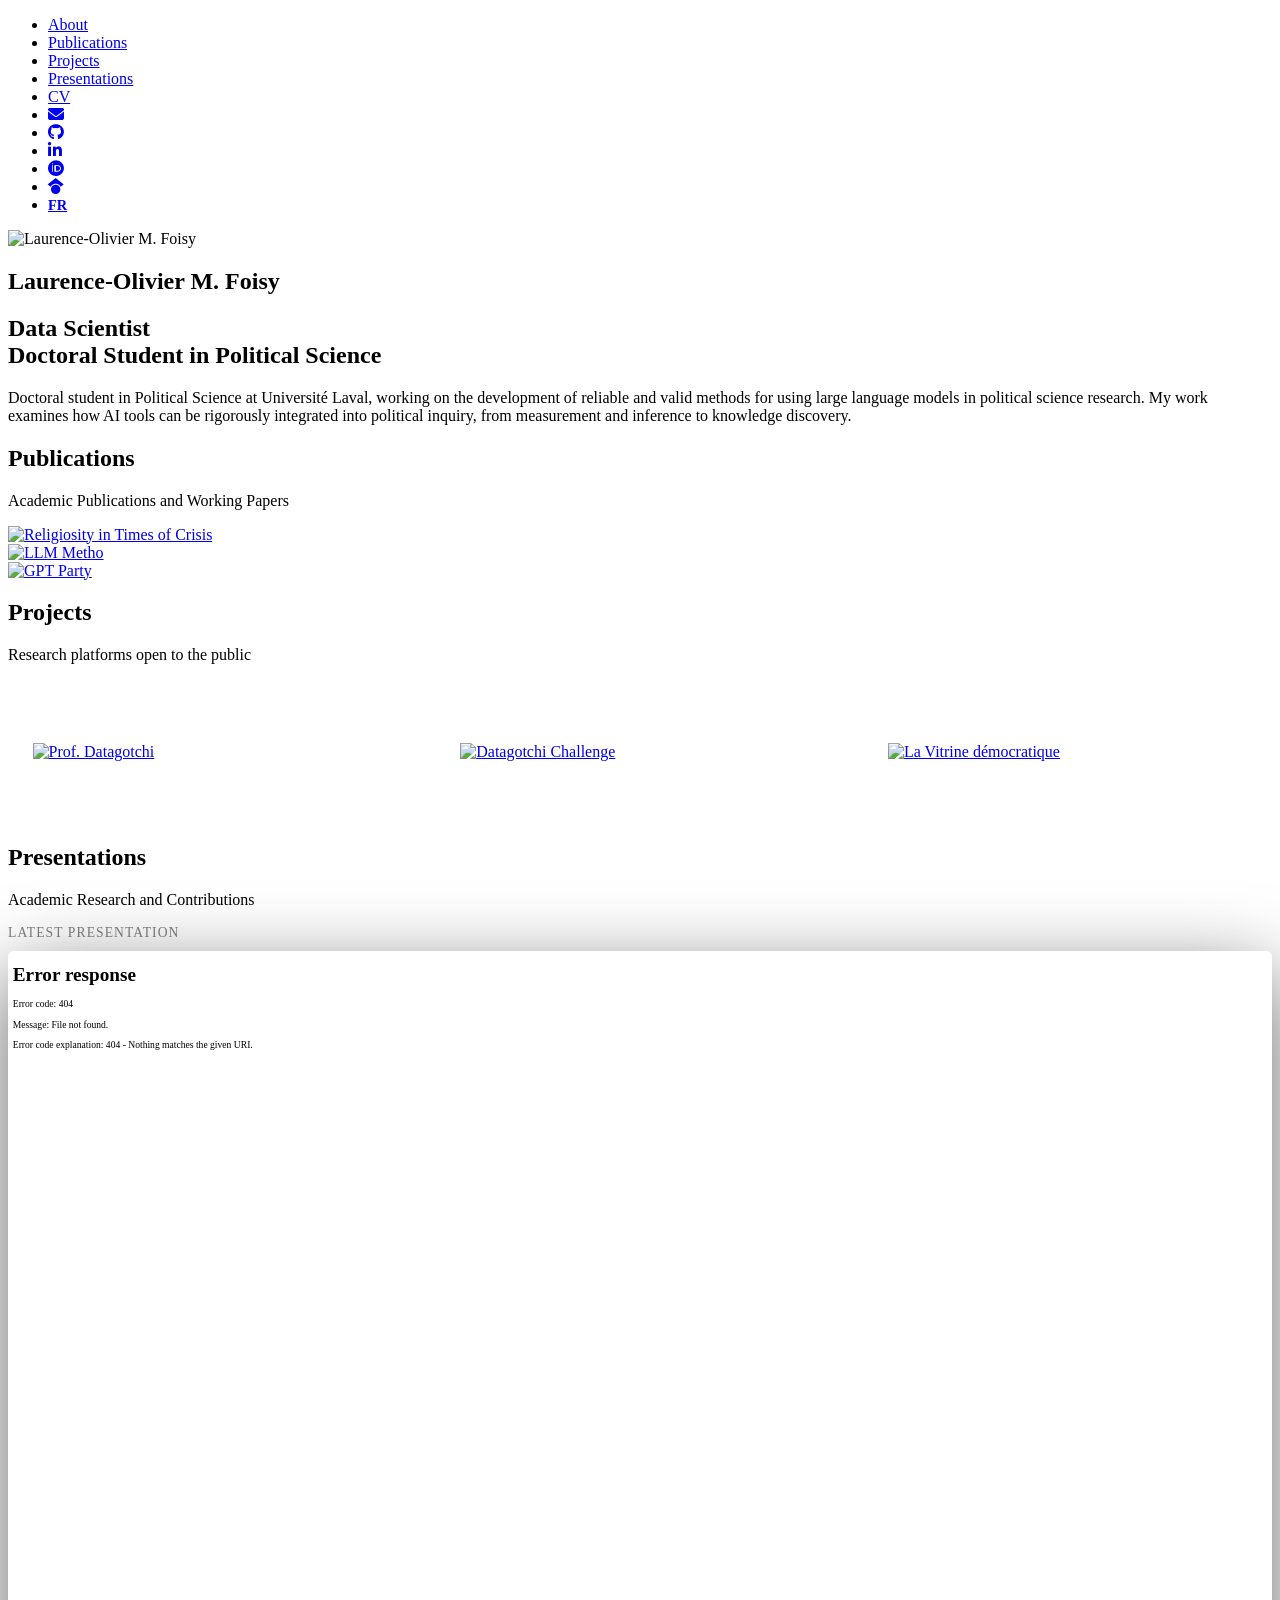
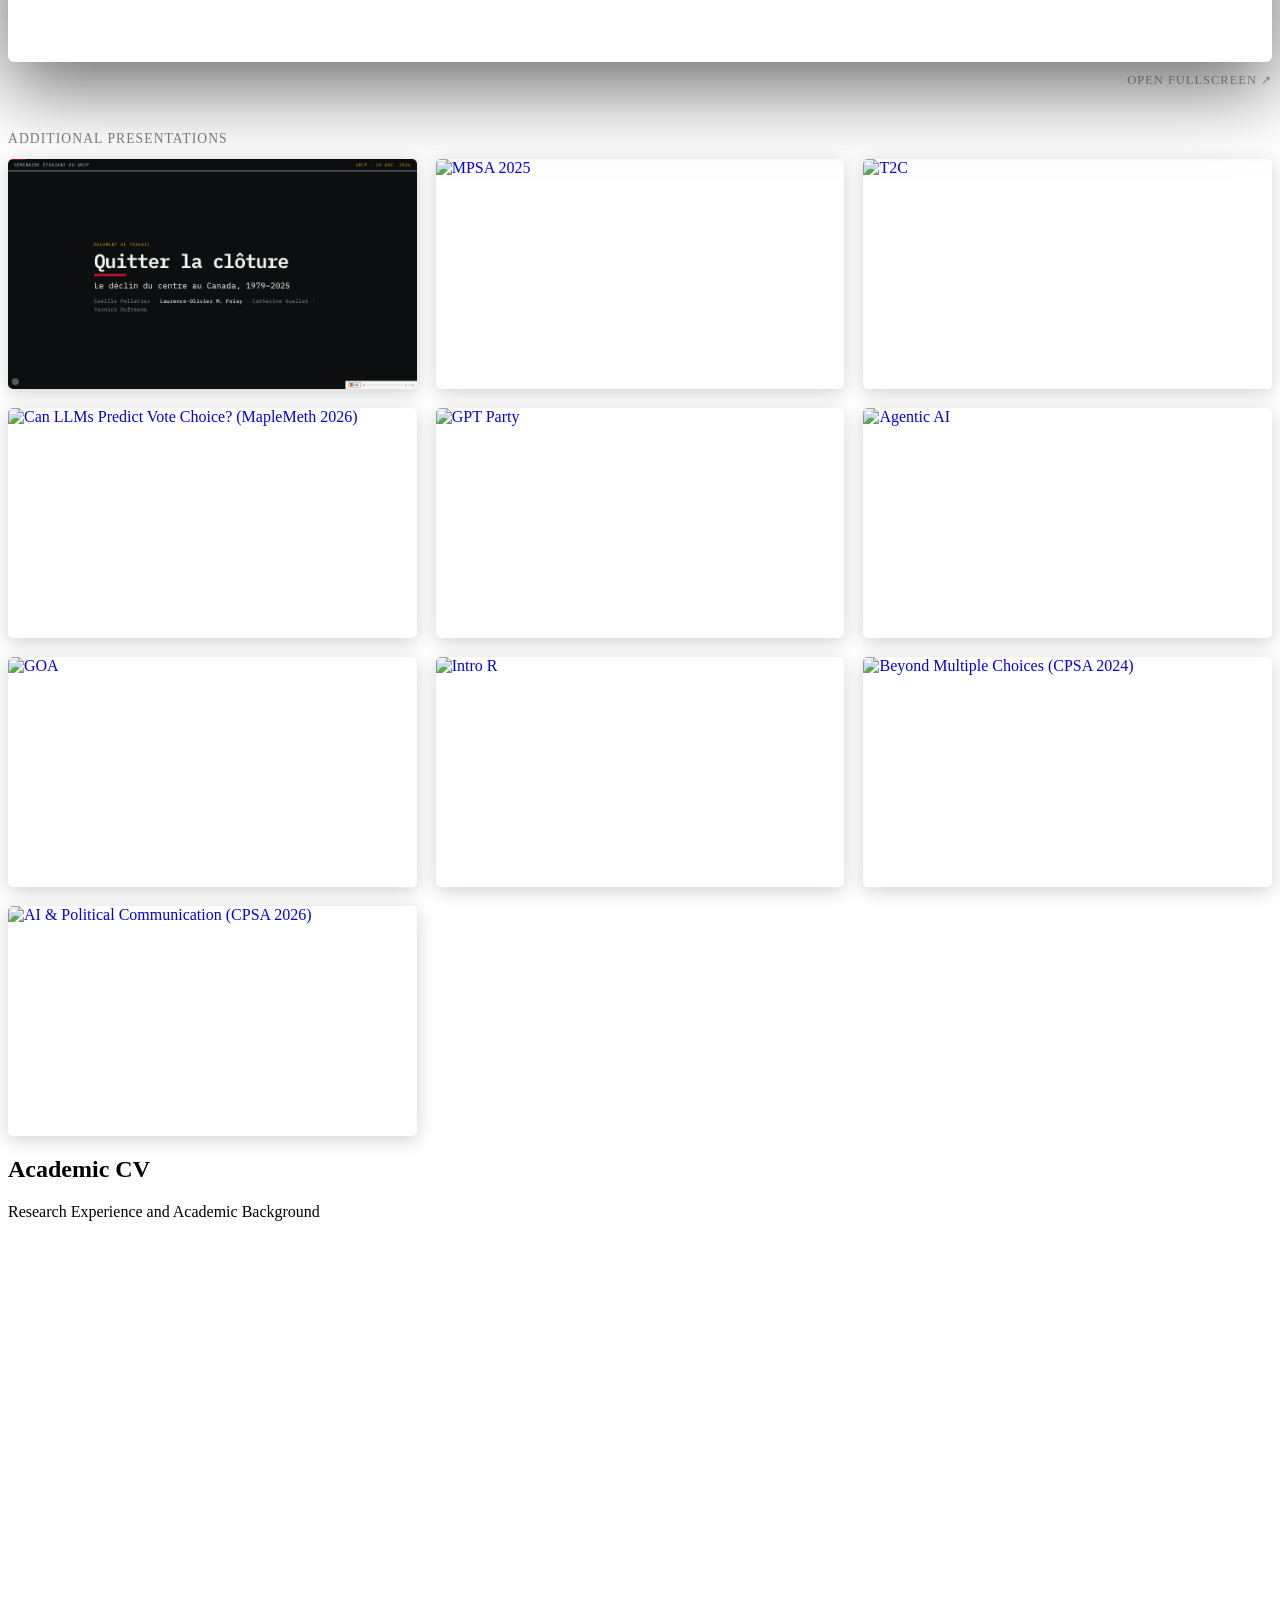
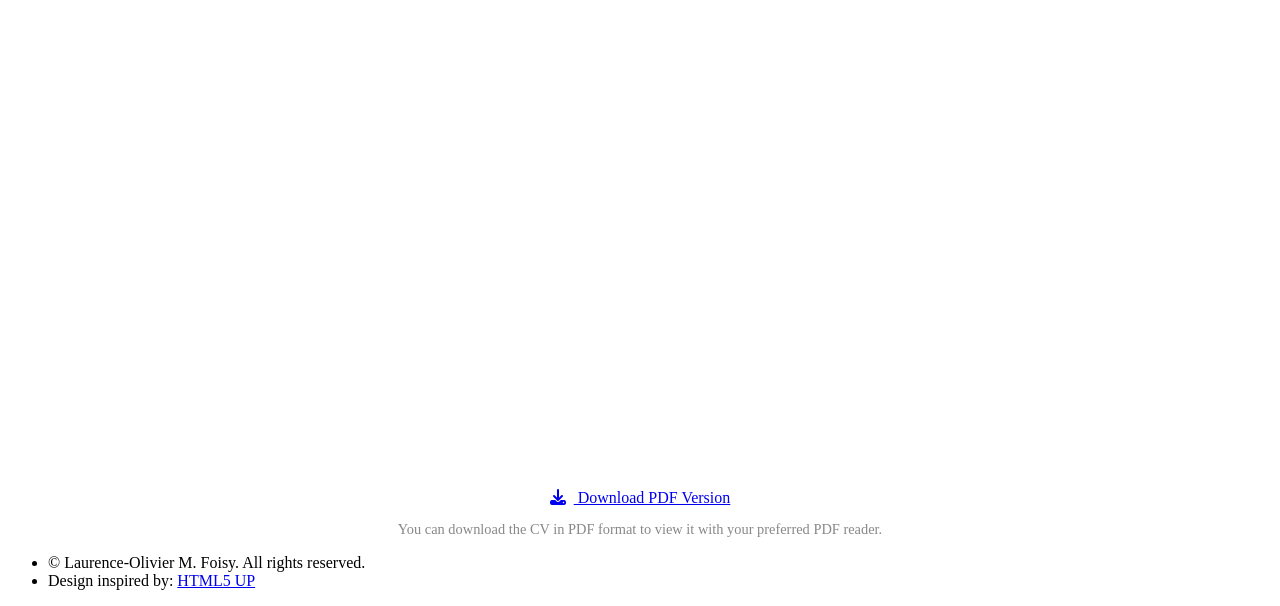
==== index.html @ 641a95ba "Presentations: « Quitter la clôture » (seminaire etudiant du GRCP, 20 nov. 2026) Deck SvelteKit de 2" ====
<!doctype html>
<html lang="en">
  <head>
    <title>Laurence-Olivier M. Foisy</title>
    <meta name="description" content="Laurence-Olivier M. Foisy, data scientist and doctoral student in political science at Université Laval, working on reliable and valid methods for using large language models in political science research." />
    <link rel="canonical" href="https://mfoisy.com/" />
    <link rel="alternate" hreflang="en" href="https://mfoisy.com/" />
    <link rel="alternate" hreflang="fr" href="https://mfoisy.com/index_fr" />
    <meta property="og:type" content="profile" />
    <meta property="og:title" content="Laurence-Olivier M. Foisy" />
    <meta property="og:description" content="Laurence-Olivier M. Foisy, data scientist and doctoral student in political science at Université Laval, working on reliable and valid methods for using large language models in political science research." />
    <meta property="og:url" content="https://mfoisy.com/" />
    <meta property="og:image" content="https://mfoisy.com/images/nocap.jpg" />
    <meta property="og:locale" content="en_CA" />
    <meta property="og:locale:alternate" content="fr_CA" />
    <meta name="twitter:card" content="summary" />
    <meta charset="utf-8" />
    <meta
      name="viewport"
      content="width=device-width, initial-scale=1"
    />
    <link rel="icon" type="image/png" href="images/lomfoisy.png" />
    <link rel="shortcut icon" type="image/png" href="images/lomfoisy.png" />
    <link
      rel="stylesheet"
      href="https://cdnjs.cloudflare.com/ajax/libs/font-awesome/6.5.2/css/all.min.css"
    />
    <link rel="stylesheet" href="assets/css/main.css" />
  </head>
  <body class="is-preload">
    <!-- Nav -->
    <nav id="nav">
      <ul class="container">
        <li><a href="#top">About</a></li>
        <li><a href="#papers">Publications</a></li>
        <li><a href="#projects">Projects</a></li>
        <li><a href="#portfolio">Presentations</a></li>
        <li><a href="#cv">CV</a></li>
        <li class="social-nav">
          <a href="mailto:mail@mfoisy.com" aria-label="Email">
            <i class="fas fa-envelope"></i>
          </a>
        </li>
        <li class="social-nav">
          <a
            href="https://github.com/laurenceomfoisy"
            target="_blank"
            aria-label="GitHub"
          >
            <i class="fab fa-github"></i>
          </a>
        </li>
        <li class="social-nav">
          <a
            href="https://www.linkedin.com/in/lomf/"
            target="_blank"
            aria-label="LinkedIn"
          >
            <i class="fab fa-linkedin-in"></i>
          </a>
        </li>
        <li class="social-nav">
          <a
            href="https://orcid.org/0009-0004-7505-9477"
            target="_blank"
            aria-label="ORCID"
          >
            <i class="fab fa-orcid"></i>
          </a>
        </li>
        <li class="social-nav">
          <a
            href="https://scholar.google.ca/citations?user=5T6g1kMAAAAJ&amp;hl=en"
            target="_blank"
            aria-label="Google Scholar"
          >
            <i class="fab fa-google-scholar"></i>
          </a>
        </li>
        <li class="social-nav">
          <a href="index_fr.html" aria-label="Français" style="font-weight: bold; font-size: 0.9em;">
            FR
          </a>
        </li>
      </ul>
    </nav>
    <!-- Home -->
    <article id="top" class="wrapper style1">
      <div class="container">
        <div class="row">
          <div class="col-4 col-5-large col-12-medium">
            <span class="image fit">
              <img src="images/nocap.jpg" alt="Laurence-Olivier M. Foisy" />
            </span>
          </div>
          <div class="col-8 col-7-large col-12-medium">
            <header>
              <h1><strong>Laurence-Olivier M. Foisy</strong></h1>
              <h2>Data Scientist<br />Doctoral Student in Political Science</h2>
            </header>
            <p>
              Doctoral student in Political Science at Université Laval,
              working on the development of reliable and valid methods for
              using large language models in political science research. My
              work examines how AI tools can be rigorously integrated into
              political inquiry, from measurement and inference to knowledge
              discovery.
            </p>
          </div>
        </div>
      </div>
    </article>


    <!-- Research Papers -->
    <article id="papers" class="wrapper style3">
      <div class="container">
        <header>
          <h2>Publications</h2>
          <p>Academic Publications and Working Papers</p>
        </header>
        <div class="row">
          <div class="col-4 col-6-medium col-12-small">
            <a
              href="https://www.tandfonline.com/doi/full/10.1080/13674676.2025.2576779"
              class="image featured"
              target="_blank"
            >
              <img src="images/religiosity.png" alt="Religiosity in Times of Crisis" />
            </a>
          </div>
         <!-- Example Paper 2 -->
          <div class="col-4 col-6-medium col-12-small">
            <a
              href="https://journals.sagepub.com/doi/10.1177/08944393251344865"
              class="image featured"
              target="_blank"
            >
              <img src="images/llm_metho.png" alt="LLM Metho" />
            </a>
          </div>
            <!-- Example Paper 1 -->
          <div class="col-4 col-6-medium col-12-small">
            <a
              href="https://www.tandfonline.com/doi/full/10.1080/19331681.2024.2444587"
              class="image featured"
              target="_blank"
            >
              <img src="images/gpt_party.png" alt="GPT Party" />
            </a>
          </div>
       </div>
      </div>
    </article>
    <style>
      .pres-embed-wrapper {
        position: relative;
        width: 100%;
        padding-bottom: 56.25%;
        border-radius: 6px;
        overflow: hidden;
        box-shadow: 0 24px 80px rgba(0,0,0,0.6);
        margin-bottom: 0.6em;
      }
      .pres-embed-wrapper iframe {
        position: absolute;
        top: 0; left: 0;
        width: 166.67%; height: 166.67%;
        border: none;
        transform: scale(0.6);
        transform-origin: top left;
      }
      .pres-fullscreen-link {
        display: block;
        text-align: right;
        font-size: 0.78em;
        letter-spacing: 0.08em;
        color: rgba(0,0,0,0.4);
        text-decoration: none;
        text-transform: uppercase;
        transition: color 0.2s;
        margin-bottom: 3.5em;
      }
      .pres-fullscreen-link:hover { color: rgba(0,0,0,0.85); }
      /* Phones: shrink further so the deck lays out at desktop size */
      @media screen and (max-width: 736px) {
        .pres-embed-wrapper iframe {
          width: 333.33%; height: 333.33%;
          transform: scale(0.3);
        }
      }

      .pres-grid {
        display: grid;
        grid-template-columns: repeat(3, 1fr);
        gap: 1.2em;
        margin-top: 0.75em;
      }
      .pres-grid-card {
        border-radius: 5px;
        overflow: hidden;
        text-decoration: none;
        display: block;
        box-shadow: 0 4px 18px rgba(0,0,0,0.18);
        transition: transform 0.2s ease, box-shadow 0.2s ease;
        aspect-ratio: 16 / 9;
      }
      .pres-grid-card:hover {
        transform: translateY(-3px);
        box-shadow: 0 10px 30px rgba(0,0,0,0.25);
      }
      .pres-grid-card img {
        width: 100%; height: 100%;
        object-fit: cover;
        display: block;
      }
    </style>

    <!-- Projects -->
    <article id="projects" class="wrapper style2">
    <style>
      .proj-grid {
        display: grid;
        grid-template-columns: repeat(3, 1fr);
        gap: 1.2em;
        margin-top: 0.75em;
      }
      .proj-tile {
        display: flex;
        align-items: center;
        justify-content: center;
        aspect-ratio: 5 / 2;
        padding: 0 6%;
        border: 0;
        transition: transform 0.2s ease;
      }
      .proj-tile:hover { transform: translateY(-3px); }
      .proj-tile img { width: 100%; height: auto; display: block; }
      @media screen and (max-width: 736px) {
        .proj-grid { grid-template-columns: 1fr; }
      }
    </style>
      <div class="container">
        <header>
          <h2>Projects</h2>
          <p>Research platforms open to the public</p>
        </header>
        <div class="proj-grid">
          <a class="proj-tile" href="https://prof-datagotchi.com" target="_blank" rel="noopener"><img src="images/proj_prof_datagotchi_logo_en.png" alt="Prof. Datagotchi" /></a>
          <a class="proj-tile" href="https://datagotchi.com" target="_blank" rel="noopener"><img src="images/proj_defi_datagotchi_logo_en.png" alt="Datagotchi Challenge" /></a>
          <a class="proj-tile" href="https://vitrinedemocratique.com" target="_blank" rel="noopener"><img src="images/proj_vitrine_logo.png" alt="La Vitrine démocratique" /></a>
        </div>
      </div>
    </article>

    <!-- Portfolio -->
    <article id="portfolio" class="wrapper style3">
      <div class="container">
        <header>
          <h2>Presentations</h2>
          <p>Academic Research and Contributions</p>
        </header>

        <!-- Featured embed -->
        <p style="font-size: 0.85em; letter-spacing: 0.08em; text-transform: uppercase; color: rgba(0,0,0,0.5); margin-bottom: 0.75em;">Latest presentation</p>
        <div class="pres-embed-wrapper">
          <iframe loading="lazy" src="presentation_eiom_2026/diapos/seance-1/" title="Featured Presentation" allowfullscreen></iframe>
        </div>
        <a href="presentation_eiom_2026/diapos/seance-1/" target="_blank" class="pres-fullscreen-link">Open fullscreen ↗</a>

        <!-- Grid -->
        <p style="font-size: 0.85em; letter-spacing: 0.08em; text-transform: uppercase; color: rgba(0,0,0,0.5); margin-bottom: 0.5em;">Additional presentations</p>
        <div class="pres-grid">
          <a class="pres-grid-card" href="presentation_crumbling_center/" target="_blank"><img src="images/pres_crumbling_center.png" alt="Moving Off the Fence: Centrist Decline in Canada (GRCP 2026)" /></a>
          <a class="pres-grid-card" href="presentation_mpsa_2025/pres.html" target="_blank"><img src="images/pres_mpsa_2025.png" alt="MPSA 2025" /></a>
          <a class="pres-grid-card" href="presentation_t2c_maple_meth_2025/pres.html" target="_blank"><img src="images/pres_t2c.png" alt="T2C" /></a>
          <a class="pres-grid-card" href="presentation_mm26/index.html" target="_blank"><img src="images/pres_mm26.png" alt="Can LLMs Predict Vote Choice? (MapleMeth 2026)" /></a>
          <a class="pres-grid-card" href="presentation_spsa2024/index.html" target="_blank"><img src="images/pres_gpt_party.png" alt="GPT Party" /></a>
          <a class="pres-grid-card" href="presentation_ia_agentique/" target="_blank"><img src="images/pres_ia_agentique.png" alt="Agentic AI" /></a>
          <a class="pres-grid-card" href="presentation_goa/index.html" target="_blank"><img src="images/pres_goa.png" alt="GOA" /></a>
          <a class="pres-grid-card" href="presentation_eiom_2025_intro_r/eiom_2025_intro_r.html" target="_blank"><img src="images/pres_intro_r.png" alt="Intro R" /></a>
          <a class="pres-grid-card" href="presentation_ollama/index.html" target="_blank"><img src="images/pres_beyond.png" alt="Beyond Multiple Choices (CPSA 2024)" /></a>
          <a class="pres-grid-card" href="presentation_cpsa_2026/" target="_blank"><img src="images/pres_cpsa_2026.png" alt="AI &amp; Political Communication (CPSA 2026)" /></a>
        </div>
      </div>
    </article>


    <!-- CV Section -->
    <article id="cv" class="wrapper style2">
      <div class="container">
        <header>
          <h2>Academic CV</h2>
          <p>Research Experience and Academic Background</p>
        </header>
        <div class="cv-viewer">
          <!-- PDF Viewer -->
          <iframe
            loading="lazy"
            src="https://mozilla.github.io/pdf.js/web/viewer.html?file=https://raw.githubusercontent.com/Laurenceomfoisy/acad_cv/main/main.pdf#pagemode=none&zoom=page-width"
            class="pdf-container"
            title="CV Viewer"
            aria-label="Academic CV Viewer"
            style="width: 100%; height: 800px; border: none"
          >
          </iframe>

          <!-- Download Button -->
          <div style="margin-top: 3em; text-align: center">
            <a
              href="https://raw.githubusercontent.com/LaurenceOMFoisy/acad_cv/main/main.pdf"
              download
              class="customButton"
            >
              <i class="fa fa-download" style="margin-right: 8px"></i>
              Download PDF Version
            </a>
          </div>
          <!-- Accessibility Information -->
          <div
            class="accessibility-info"
            style="
              text-align: center;
              margin-top: 1em;
              font-size: 0.9em;
              color: #888;
            "
          >
            <p>
              You can download the CV in PDF format to view it with your
              preferred PDF reader.
            </p>
          </div>
        </div>
      </div>
    </article>

    <!-- Footer -->
    <article id="contact" class="wrapper style4">
      <div class="container medium">
        <footer>
          <ul id="copyright">
            <li>&copy; Laurence-Olivier M. Foisy. All rights reserved.</li>
            <li>
              Design inspired by: <a href="http://html5up.net">HTML5 UP</a>
            </li>
          </ul>
        </footer>
      </div>
    </article>

    <!-- Scripts -->
    <script src="assets/js/jquery.min.js"></script>
    <script src="assets/js/jquery.scrolly.min.js"></script>
    <script src="assets/js/browser.min.js"></script>
    <script src="assets/js/breakpoints.min.js"></script>
    <script src="assets/js/util.js"></script>
    <script src="assets/js/main.js"></script>
  </body>
</html>
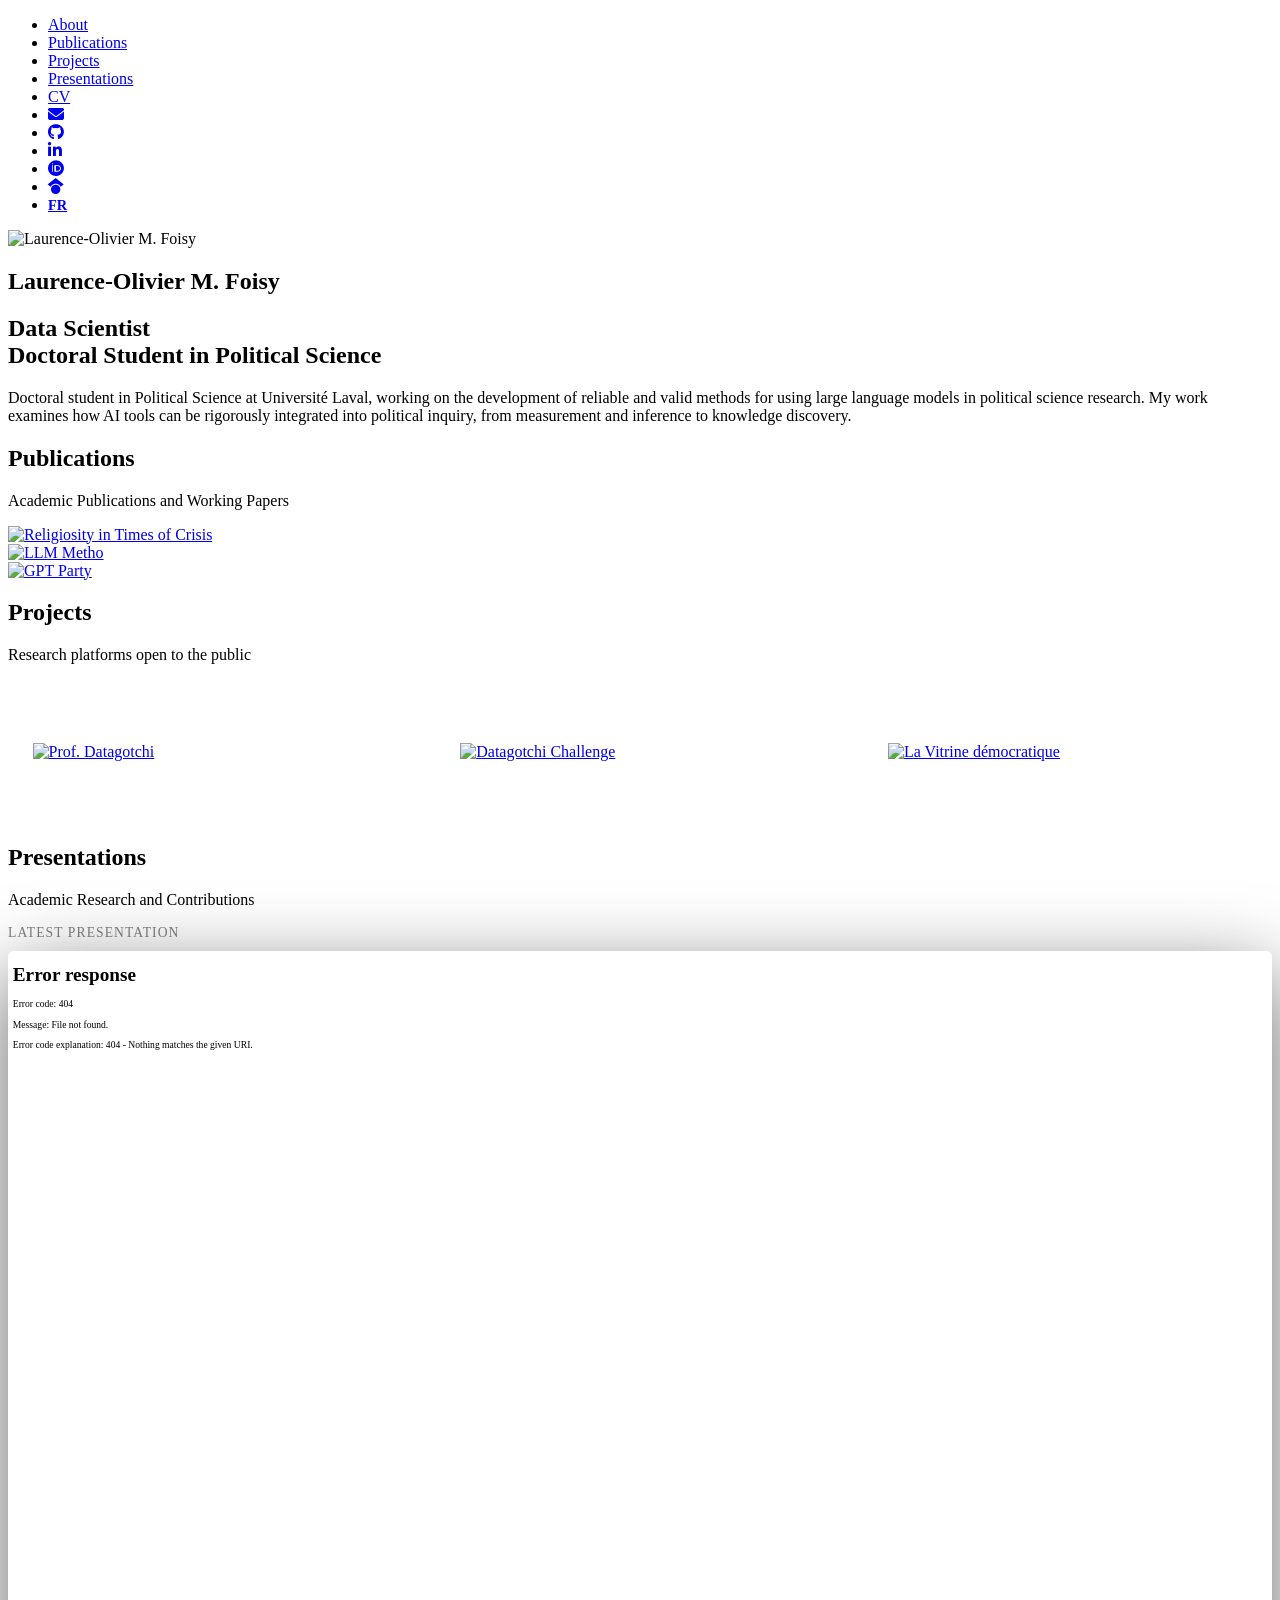
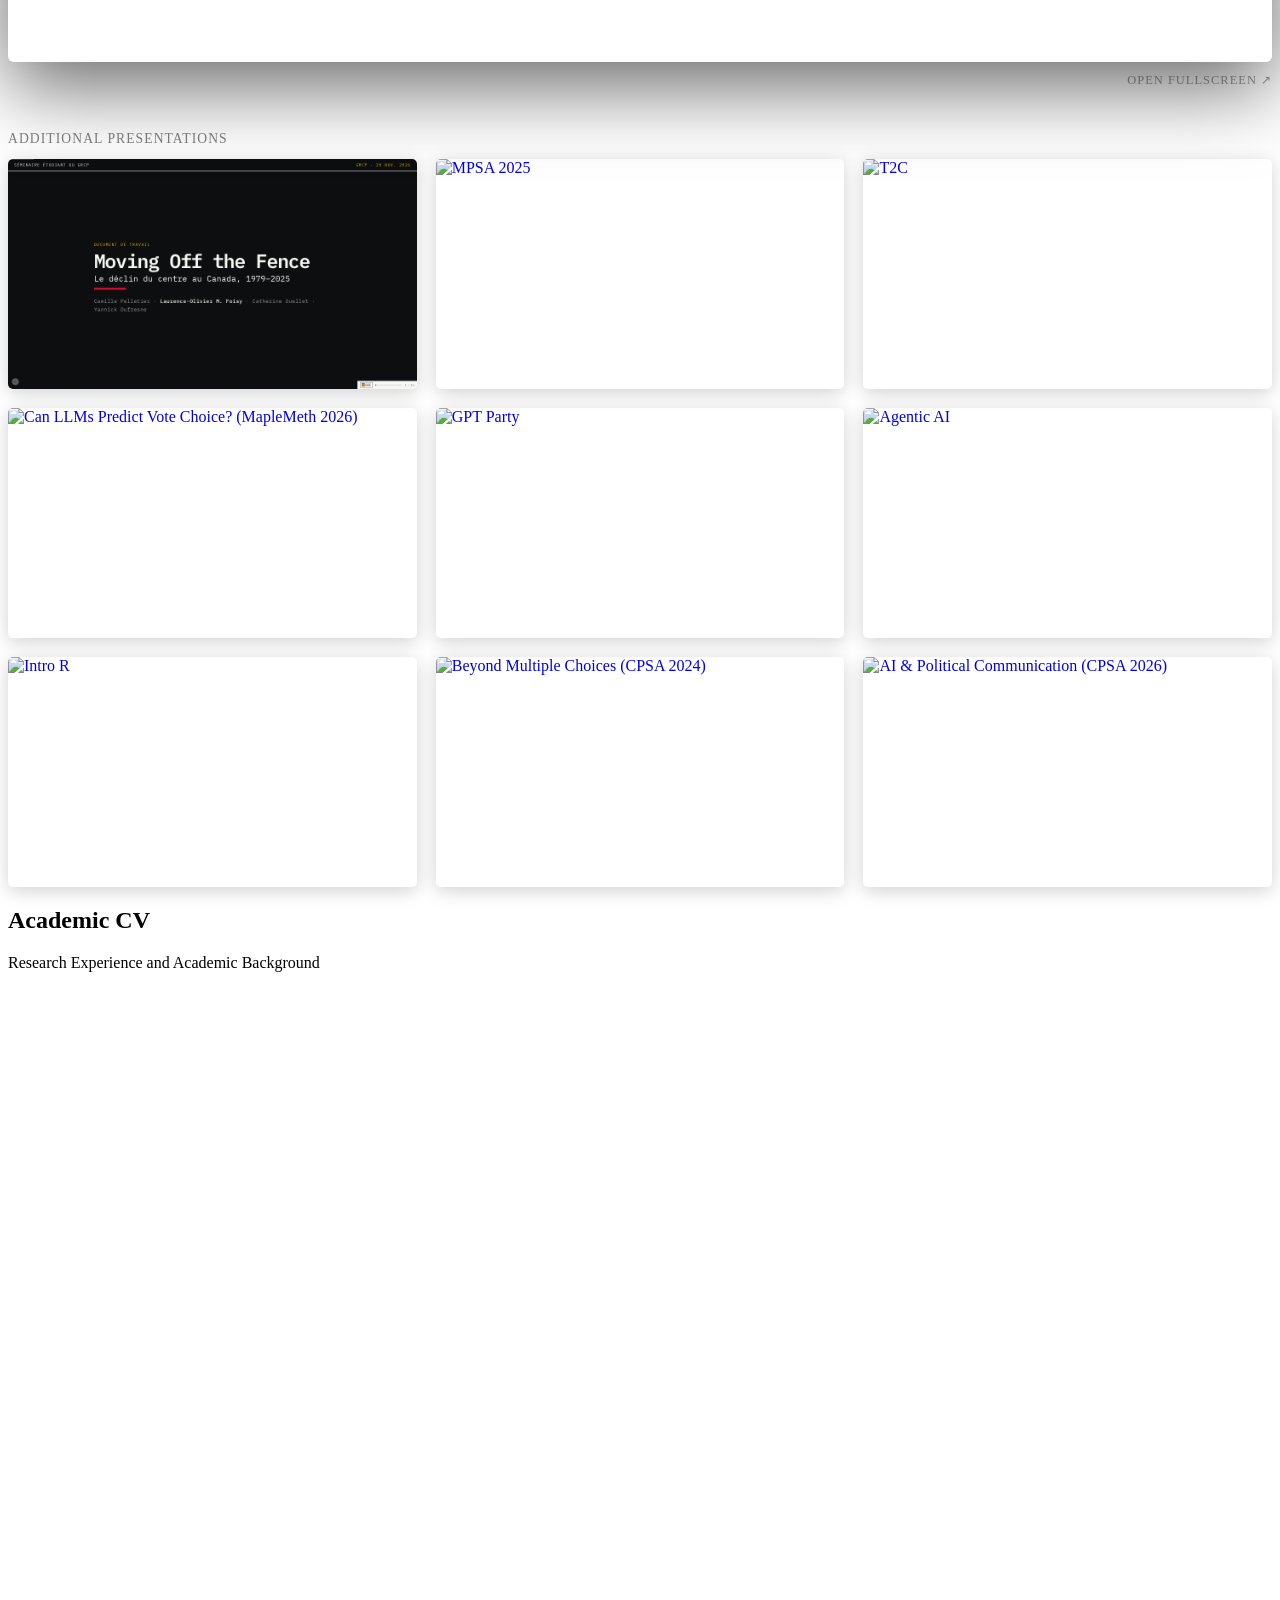
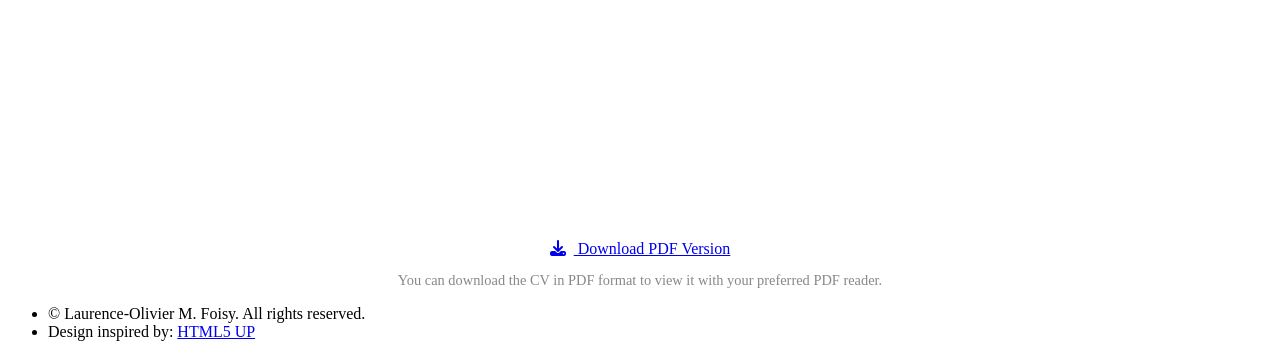
==== commit 6cefea99: "Presentations : retirer la carte GOA de la grille (9 cartes, 3 x 3) Co-Authored-By: Claude Fable 5.2" ====
--- a/index.html
+++ b/index.html
@@ -277,7 +277,6 @@
           <a class="pres-grid-card" href="presentation_mm26/index.html" target="_blank"><img src="images/pres_mm26.png" alt="Can LLMs Predict Vote Choice? (MapleMeth 2026)" /></a>
           <a class="pres-grid-card" href="presentation_spsa2024/index.html" target="_blank"><img src="images/pres_gpt_party.png" alt="GPT Party" /></a>
           <a class="pres-grid-card" href="presentation_ia_agentique/" target="_blank"><img src="images/pres_ia_agentique.png" alt="Agentic AI" /></a>
-          <a class="pres-grid-card" href="presentation_goa/index.html" target="_blank"><img src="images/pres_goa.png" alt="GOA" /></a>
           <a class="pres-grid-card" href="presentation_eiom_2025_intro_r/eiom_2025_intro_r.html" target="_blank"><img src="images/pres_intro_r.png" alt="Intro R" /></a>
           <a class="pres-grid-card" href="presentation_ollama/index.html" target="_blank"><img src="images/pres_beyond.png" alt="Beyond Multiple Choices (CPSA 2024)" /></a>
           <a class="pres-grid-card" href="presentation_cpsa_2026/" target="_blank"><img src="images/pres_cpsa_2026.png" alt="AI &amp; Political Communication (CPSA 2026)" /></a>
